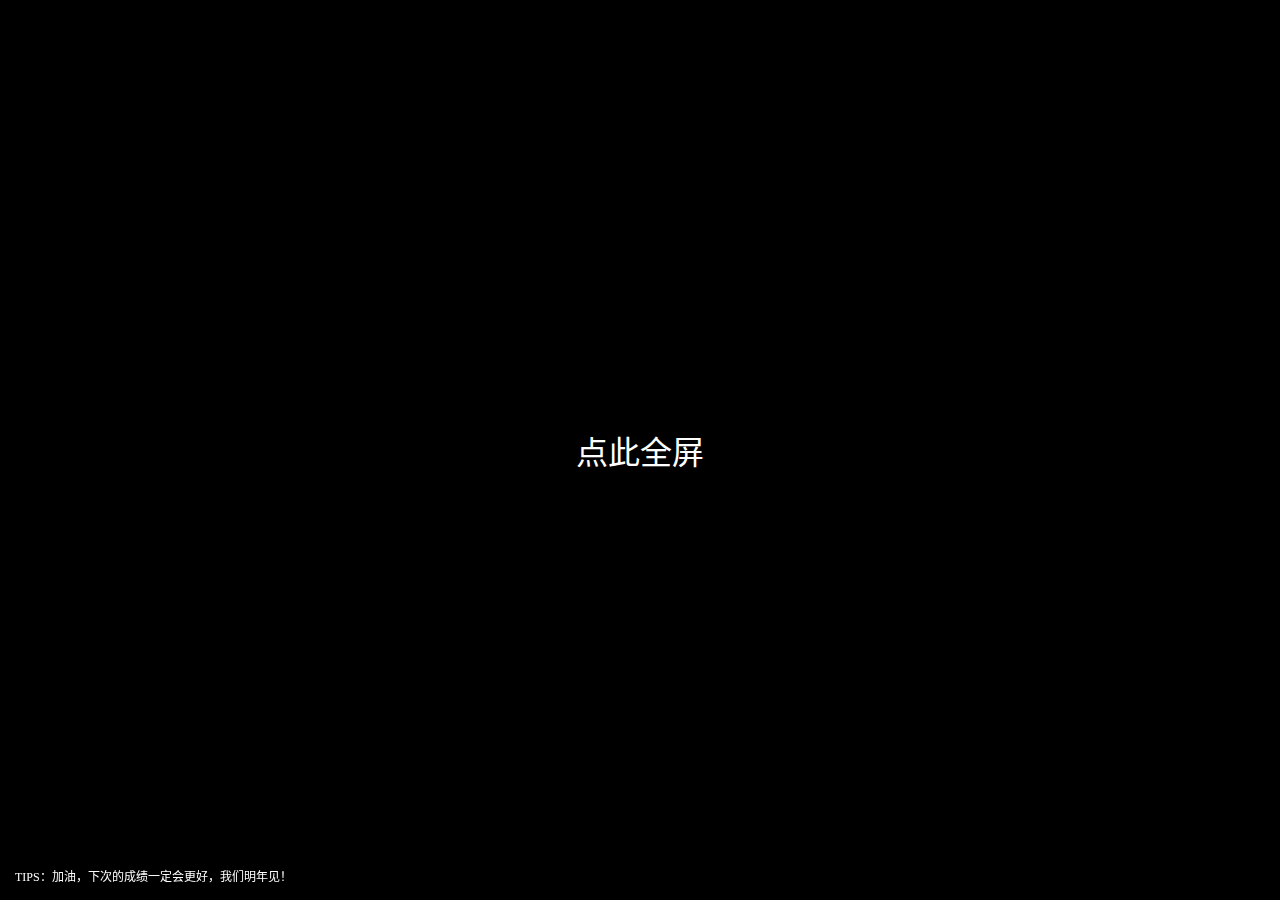
==== index.html @ e040e930 "First commit" ====
<!DOCTYPE html>
<html lang="zh-CN">
  <head>
    <meta charset="utf-8">
    <meta http-equiv="Pragma" content="no-cache">
    <meta http-equiv="Cache-Control" content="no-cache">
    <meta http-equiv="Expires" content="0">
    <meta name="viewport" content="width=device-width, user-scalable=no, initial-scale=1.0, maximum-scale=1.0, minimum-scale=1.0">
    <meta name="mobile-web-app-capable" content="yes">
    <link rel="stylesheet" type="text/css" href="main.css">
    <title>Phiweb</title>
  </head>
  <body>
    <div id="gameWindow">
      <button type="button" id="startBtn" onclick="init()">点此全屏</button>
      <div id="landscape" style="display: none;">
        你需要将手机横屏才能游玩此游戏
      </div>
      <div id="top-bar">
        <span id="combo">
          <span id="comboN"></span><br /><small>COMBO</small>
        </span>
        <span id="score"></span>
      </div>
      <span id="tips">TIPS：加油，下次的成绩一定会更好，我们明年见！</span>
      <div id="areas"></div>
    </div>
    <script src="js/main.js" charset="UTF-8"></script>
    <script src="levels/demo/main.js" charset="UTF-8"></script>
  </body>
</html>
---- main.css ----
body{background:#000}*{position:fixed}#startBtn{transform:translate(-50%,-50%);top:50%;left:50%;font-size:200%;z-index:100000}#landscape{color:#fff;z-index:100003;background:#000000CC;width:100%;height:100%;font-size:160%}@media all and (orientation:portrait){#landscape{display:block}}@media all and (orientation:landscape){#landscape{display:none}}#top-bar{top:5px;color:#fff;font-size:125%;z-index:10000}#score{right:10px}#combo{display:none}#combo *{transform:translateX(-50%);left:50%}#combo small{font-size:50%}#tips{bottom:15px;left:15px;color:#fff;font-size:75%;z-index:10000}button{border:none;background:bottom;color:#fff}#areas{top:0;left:0;width:100%;height:100%;position:fixed;z-index:1000}.area{top:0;left:0;width:100%;height:200%;transform-origin:center}.area *{transform:translate(-50%,0);transform-origin:top left}.tap{background:#00d0ffe6;width:15%;max-width:100px;height:5px;border:3px solid #fff;border-radius:5px;pointer-events:none;z-index:10}.tap-bad{animation-name:tap-bad-ani;animation-duration:.5s;animation-timing-function:linear}.tap-miss{opacity:50%}@keyframes tap-bad-ani{from{opacity:1}to{background-color:red;opacity:0}}.drag{background:#ffea00e6;width:80px;height:4px;border:2px solid #fff;border-radius:4px;pointer-events:none;z-index:20}.line{width:200%;height:3px;left:50%;background:#fff;z-index:-1e10}.acc{transform:translate(-50%,-50%) rotate(45deg);width:13%;height:13vw;pointer-events:none;animation-name:acc-ani;animation-duration:.5s;animation-timing-function:linear;z-index:5;transform-origin:center}.acc-perfect{border:5px solid #fff968}.acc-good{border:5px solid #8beaff}@keyframes acc-ani{0%{border-width:5px;transform:translate(-50%,-50%) scale(0) rotate(45deg);opacity:.7}75%{border-width:10px;transform:translate(-50%,-50%) scale(.8) rotate(45deg);opacity:.4}100%{border-width:20px;transform:translate(-50%,-50%) scale(1) rotate(45deg);opacity:0}}
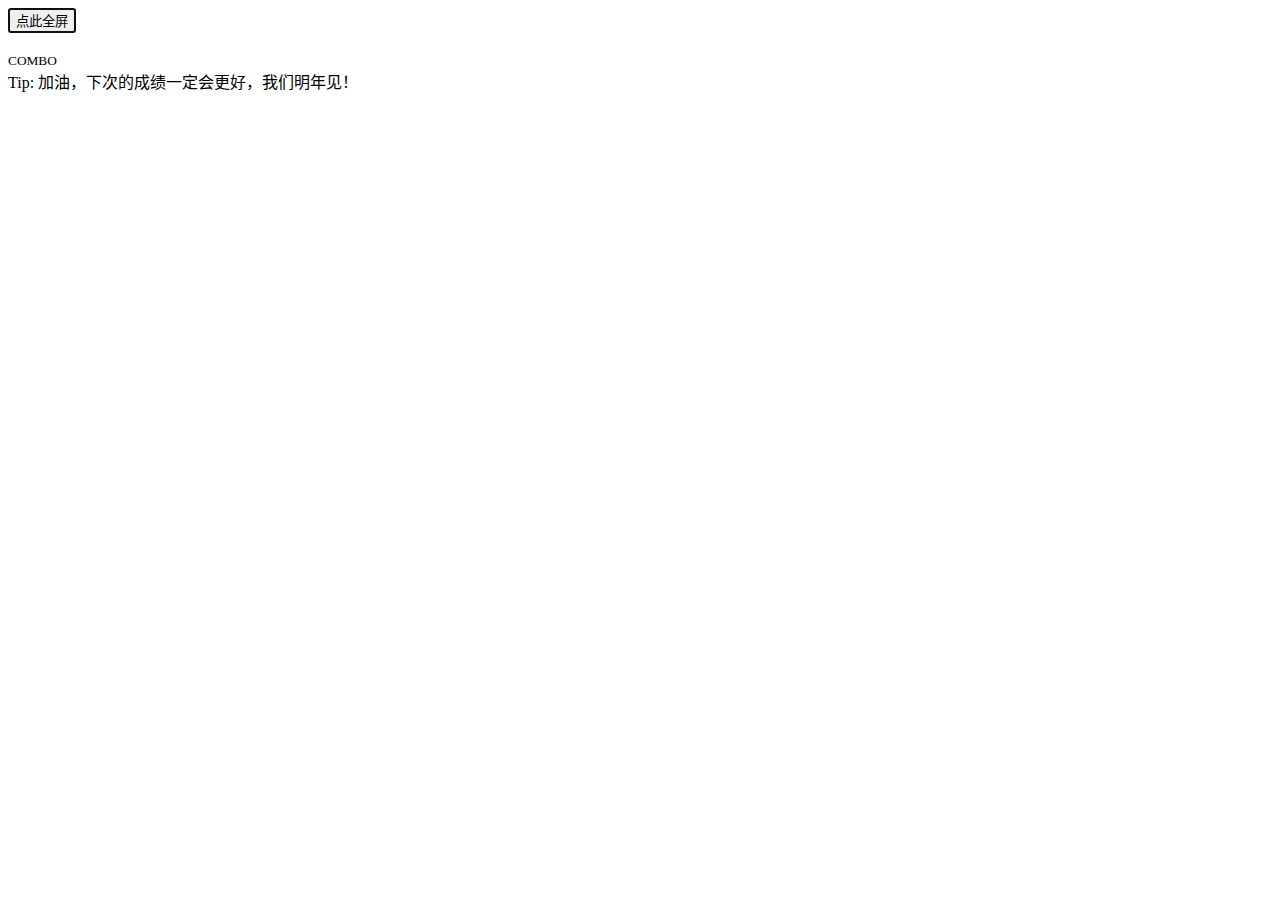
==== commit 29882a23: "V2" ====
--- a/index.html
+++ b/index.html
@@ -7,25 +7,30 @@
     <meta http-equiv="Expires" content="0">
     <meta name="viewport" content="width=device-width, user-scalable=no, initial-scale=1.0, maximum-scale=1.0, minimum-scale=1.0">
     <meta name="mobile-web-app-capable" content="yes">
-    <link rel="stylesheet" type="text/css" href="main.css">
-    <title>Phiweb</title>
+    <link rel="stylesheet" type="text/css" href="assets/main.css">
+    <title>Phinows</title>
   </head>
   <body>
     <div id="gameWindow">
-      <button type="button" id="startBtn" onclick="init()">点此全屏</button>
       <div id="landscape" style="display: none;">
         你需要将手机横屏才能游玩此游戏
       </div>
-      <div id="top-bar">
-        <span id="combo">
-          <span id="comboN"></span><br /><small>COMBO</small>
-        </span>
-        <span id="score"></span>
+      <div id="player">
+        <style id="APFC"></style>
+        <button type="button" id="startBtn" onclick="init()" autofocus>点此全屏</button>
+        <div id="top-bar">
+          <div id="time-bar"></div>
+          <div id="time-bar-end"></div>
+          <span id="combo">
+            <span id="comboN"></span><br /><small id="comboL">COMBO</small>
+          </span>
+          <span id="score"></span>
+        </div>
+        <span id="tips">Tip: 加油，下次的成绩一定会更好，我们明年见！</span>
+        <div id="areas"></div>
       </div>
-      <span id="tips">TIPS：加油，下次的成绩一定会更好，我们明年见！</span>
-      <div id="areas"></div>
     </div>
     <script src="js/main.js" charset="UTF-8"></script>
-    <script src="levels/demo/main.js" charset="UTF-8"></script>
+    <script src="levels/demo2f/main.js" charset="UTF-8"></script>
   </body>
 </html>